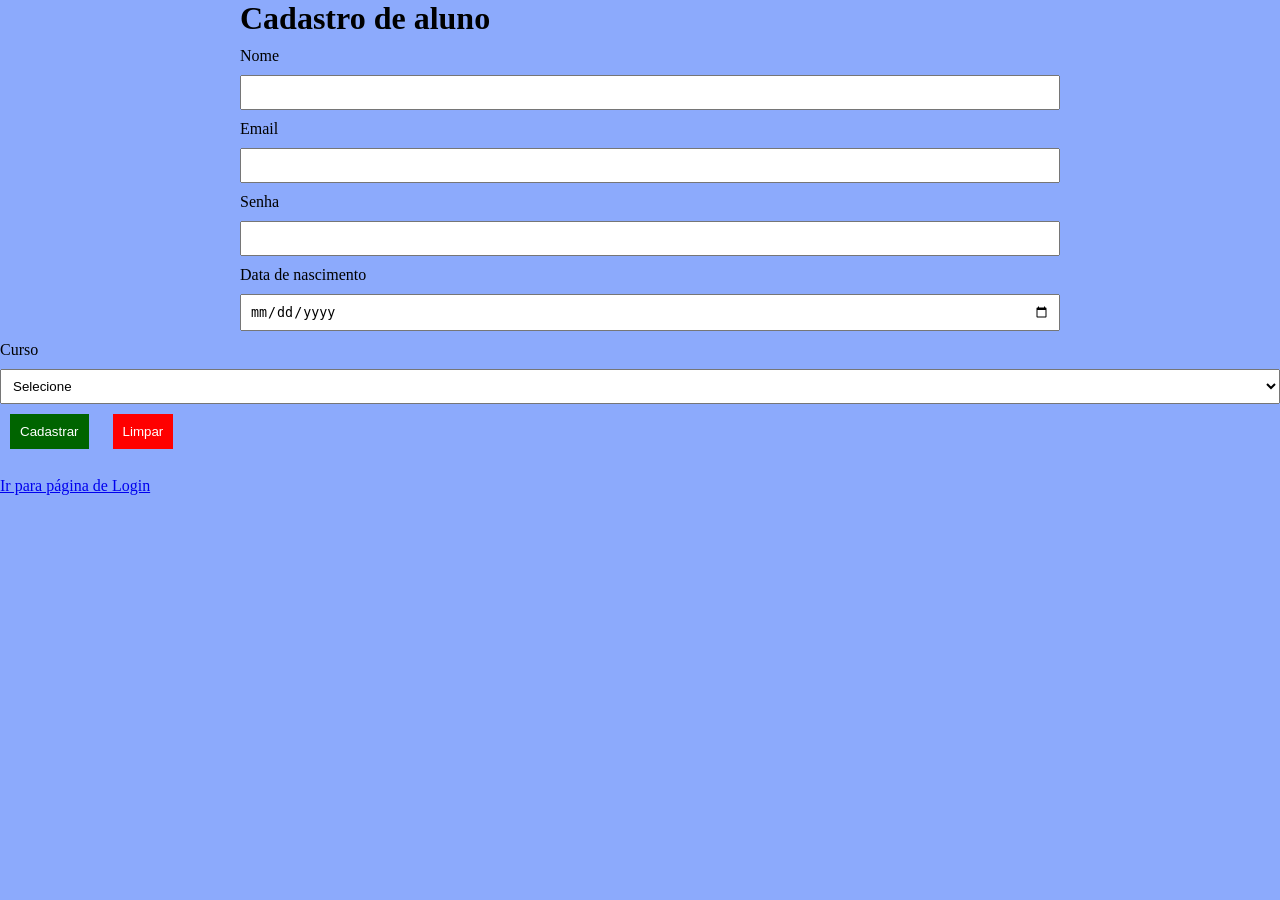
==== index.html @ 04738b5a "Formulario" ====
<!DOCTYPE html>
<html lang="pt-br">

<head>
    <meta charset="UTF-8">
    <meta name="viewport" content="width=device-width, initial-scale=1.0">
    <title>Document</title>
    <link rel="stylesheet" href="./css/formulario.css">
</head>

<body>
    <div class="container">
        <h1>Cadastro de aluno</h1>

        <form>
            <div class="form-control">
                <label for="nome">Nome</label>
                <input type="text" id="nome" />
            </div>

            <div class="form-control">
                <label for="email">Email</label>
                <input type="email" id="email" />
            </div>

            <div class="form-comtrol">
                <label for="senha">Senha</label>
                <input type="password" id="senha" />
            </div>

            <div class="form-control">
                <label for="data">Data de nascimento</label>
                <input type="date" id="data" />
            </div>
        </form>
    </div>

    <div class="form-control">
        <label for="curso">Curso</label>
        <select id="curso">
            <option value="">Selecione</option>
            <option value="infomatica">Informatica</option>
            <option value="programacao">Programação</option>
        </select>
    </div>
    
    <div class="form-control">
        <button type="submit"class="btn-cadastro">Cadastrar</button>
        <button type="reset" class="btn-limpar">Limpar</button>
    </div>
</form>
<br>
<a href="login.html">Ir para página de Login</a>
</body>

</html>
---- css/formulario.css ----
* {
    margin: 0;
    padding:0;
}
body {
    background-color: #8caafc;
}

.container{
    max-width: 800px;
    /* centralizar*/
    margin: auto;
}

label {
    display: block;
    margin-top: 10px;
    margin-bottom: 10px;

}

input, select {
    width: 100%;
    padding: 8px;
}

.btn-cadastro, 
.btn-limpar {
background-color: #006400;
color: #fff;
padding: 10px;
border: 0;
margin: 10px;
cursor: pointer;
}

.btn-limpar {
    background-color: red
}
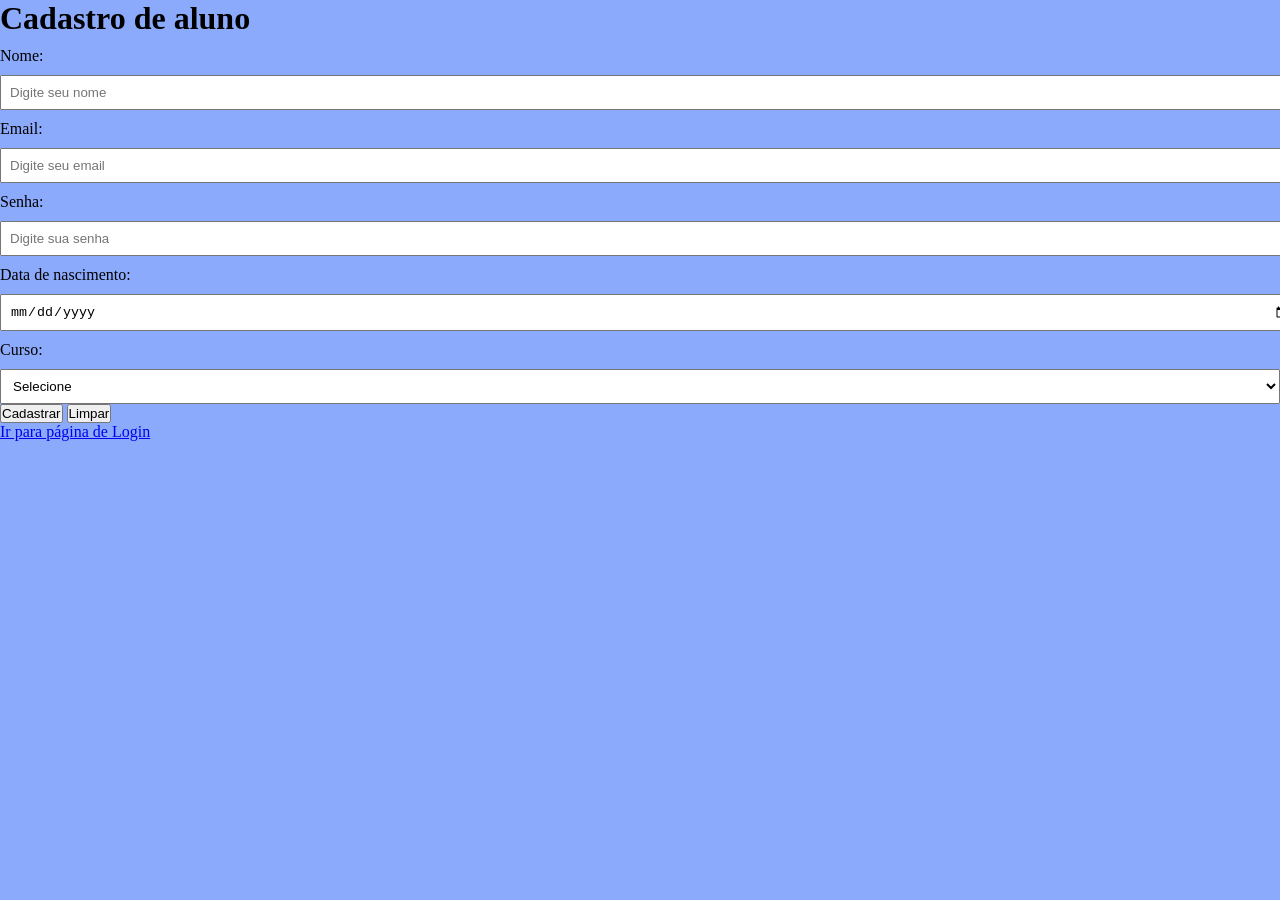
==== commit c7fdd436: "novo" ====
--- a/index.html
+++ b/index.html
@@ -1,56 +1,57 @@
 <!DOCTYPE html>
-<html lang="pt-br">
-
+<html lang="pt">
 <head>
     <meta charset="UTF-8">
     <meta name="viewport" content="width=device-width, initial-scale=1.0">
-    <title>Document</title>
+    <title>Cadastro de Aluno</title>
     <link rel="stylesheet" href="./css/formulario.css">
 </head>
+<body>
 
-<body>
-    <div class="container">
+    <div class="card">
         <h1>Cadastro de aluno</h1>
 
-        <form>
-            <div class="form-control">
-                <label for="nome">Nome</label>
-                <input type="text" id="nome" />
+        <form action="login.html" method="GET">
+            <div class="form-group">
+                <label for="nome">Nome:</label>
+                <input type="text" id="nome" name="nome" placeholder="Digite seu nome">
             </div>
 
-            <div class="form-control">
-                <label for="email">Email</label>
-                <input type="email" id="email" />
+            <div class="form-group">
+                <label for="email">Email:</label>
+                <input type="email" id="email" name="email" placeholder="Digite seu email">
             </div>
 
-            <div class="form-comtrol">
-                <label for="senha">Senha</label>
-                <input type="password" id="senha" />
+            <div class="form-group">
+                <label for="senha">Senha:</label>
+                <input type="password" id="senha" name="senha" placeholder="Digite sua senha">
             </div>
 
-            <div class="form-control">
-                <label for="data">Data de nascimento</label>
-                <input type="date" id="data" />
+            <div class="form-group">
+                <label for="nascimento">Data de nascimento:</label>
+                <input type="date" id="nascimento" name="nascimento">
+            </div>
+
+            <div class="form-group">
+                <label for="curso">Curso:</label>
+                <select id="curso" name="curso">
+                    <option value="" disabled selected>Selecione</option>
+                    <option value="informatica">Informática</option>
+                    <option value="administracao">Administração</option>
+                    <option value="enfermagem">Enfermagem</option>
+                </select>
+            </div>
+
+            <div class="button-group">
+                <button type="submit" class="btn-submit">Cadastrar</button>
+                <button type="reset" class="btn-clear">Limpar</button>
             </div>
         </form>
+
+        <div class="back-link">
+            <a href="login.html">Ir para página de Login</a>
+        </div>
     </div>
 
-    <div class="form-control">
-        <label for="curso">Curso</label>
-        <select id="curso">
-            <option value="">Selecione</option>
-            <option value="infomatica">Informatica</option>
-            <option value="programacao">Programação</option>
-        </select>
-    </div>
-    
-    <div class="form-control">
-        <button type="submit"class="btn-cadastro">Cadastrar</button>
-        <button type="reset" class="btn-limpar">Limpar</button>
-    </div>
-</form>
-<br>
-<a href="login.html">Ir para página de Login</a>
 </body>
-
 </html>
